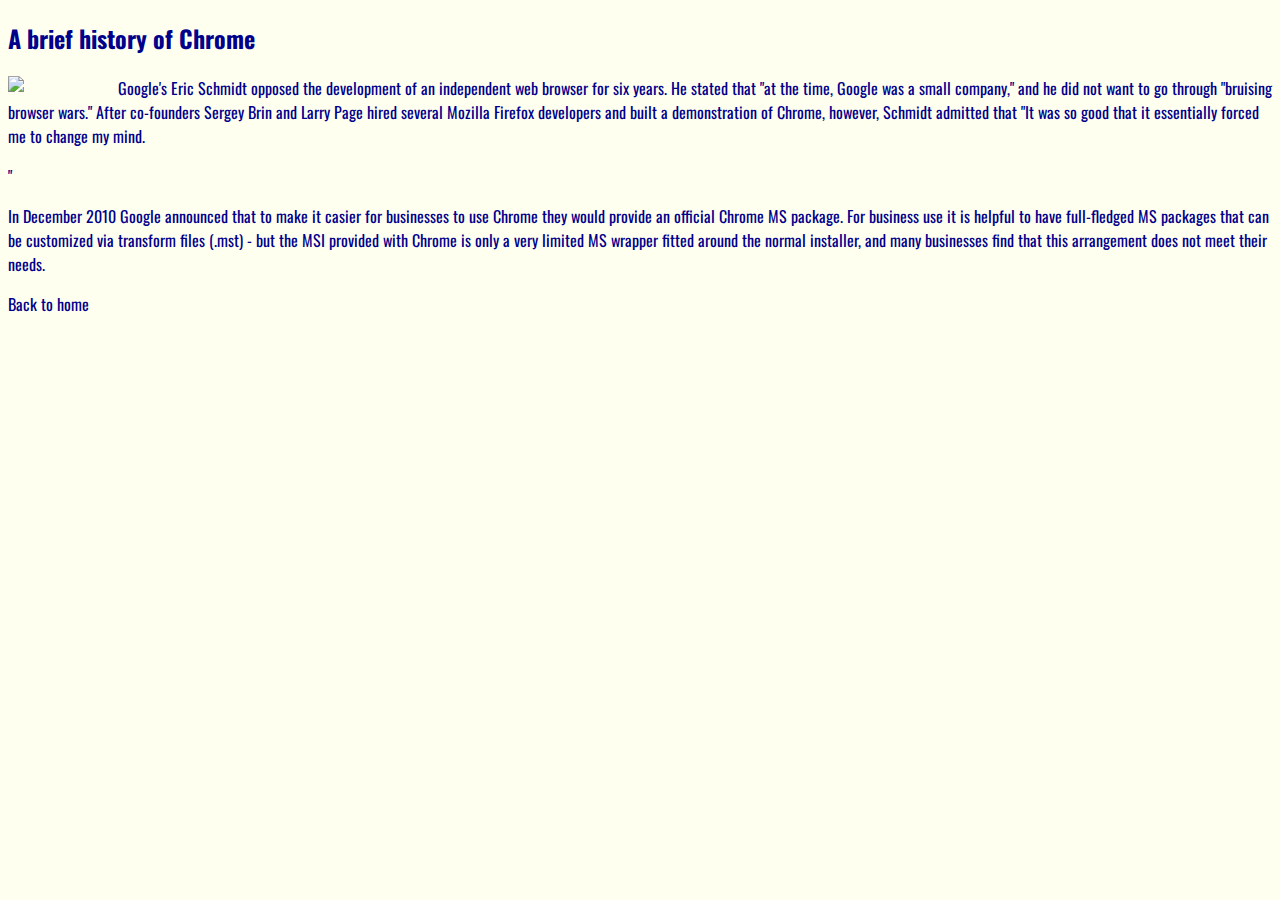
==== .idea/chrome.html @ 656f0efc "Finish" ====
<!DOCTYPE html>
<html lang="en">
<head>
  <meta charset="UTF-8">
  <title>A history of Chrome</title>
  <Link rel = "stylesheet" href ="style.css" />
  <link rel="stylesheet"
        href="https://fonts.googleapis.com/css?family=Oswald|Open+Sans">
</head>
<body>
<h2><a name ="Chrome">A brief history of Chrome</h2>
<img src = "https://upload.wikimedia.org/wikipedia/commons/e/e1/Google_Chrome_icon_%28February_2022%29.svg" width ="100px"/>
<p>Google's Eric Schmidt opposed the development of an independent web browser for six years. He stated that "at the time, Google was a small company," and he did not want to go through "bruising browser wars." After co-founders Sergey
  Brin and Larry Page hired several Mozilla Firefox developers and built a demonstration of Chrome, however, Schmidt admitted that "It was so good that it essentially forced me to change my mind.</p>"

<p>In December 2010 Google announced that to make it casier for businesses to use Chrome they would provide an official Chrome MS package. For business use it is helpful to have full-fledged MS packages that can be customized via
  transform files (.mst) - but the MSI provided with Chrome is only a very limited MS wrapper fitted around the normal installer, and many businesses find that this arrangement does not meet their needs.</p>
Back to home
</body>
</html>
---- .idea/style.css ----
body {
  font-family: "Oswald", sans-serif;
  color: Darkblue;
  margine: 10px 50 px 10px 50px;
  background-color: Ivory;
}


h1, h2 {
  font-family: "Oswald", sans-serif;
}

img {
  float: left;
  margin-right: 10px;
}
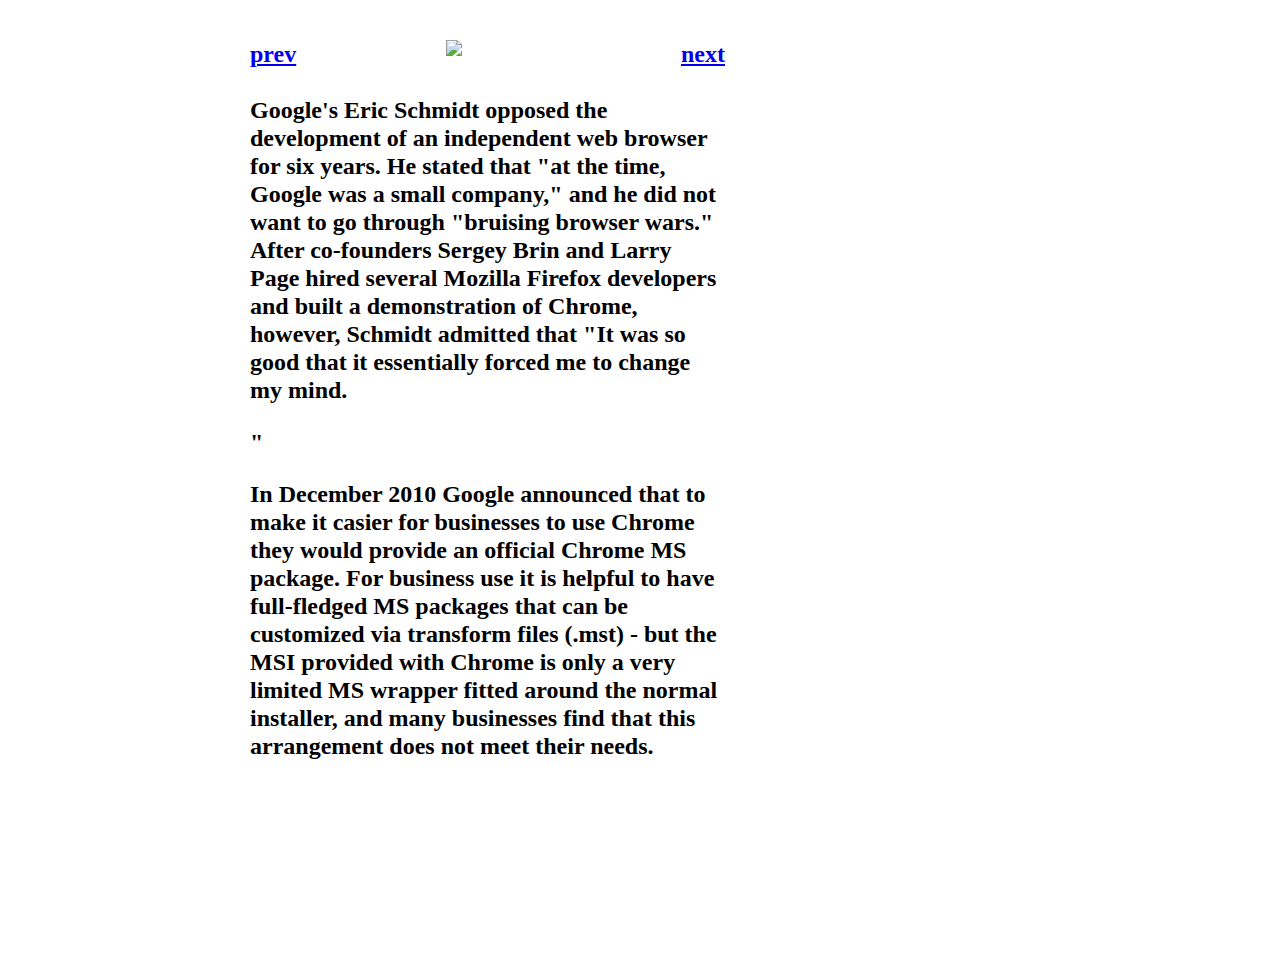
==== commit 60a614d7: "update" ====
--- a/.idea/chrome.html
+++ b/.idea/chrome.html
@@ -8,13 +8,15 @@
         href="https://fonts.googleapis.com/css?family=Oswald|Open+Sans">
 </head>
 <body>
-<h2><a name ="Chrome">A brief history of Chrome</h2>
+<h2><a class="left" href="firefox.html">prev</a>
+  <a class="right" href="contents.html">next</a>
+  <p>
 <img src = "https://upload.wikimedia.org/wikipedia/commons/e/e1/Google_Chrome_icon_%28February_2022%29.svg" width ="100px"/>
 <p>Google's Eric Schmidt opposed the development of an independent web browser for six years. He stated that "at the time, Google was a small company," and he did not want to go through "bruising browser wars." After co-founders Sergey
   Brin and Larry Page hired several Mozilla Firefox developers and built a demonstration of Chrome, however, Schmidt admitted that "It was so good that it essentially forced me to change my mind.</p>"
 
 <p>In December 2010 Google announced that to make it casier for businesses to use Chrome they would provide an official Chrome MS package. For business use it is helpful to have full-fledged MS packages that can be customized via
   transform files (.mst) - but the MSI provided with Chrome is only a very limited MS wrapper fitted around the normal installer, and many businesses find that this arrangement does not meet their needs.</p>
-Back to home
+
 </body>
 </html>--- a/.idea/style.css
+++ b/.idea/style.css
@@ -1,17 +1,48 @@
 body {
-  font-family: "Oswald", sans-serif;
-  color: Darkblue;
-  margine: 10px 50 px 10px 50px;
-  background-color: Ivory;
-}
-
-
-h1, h2 {
-  font-family: "Oswald", sans-serif;
+  background-image: url('https://courses.ics.hawaii.edu/ics314f24/morea/ui-basics/page.gif');
+  background-repeat: no-repeat;
+  color: black;
+  margin: 40px 320px 200px 250px;
+  width: 475px;
+  line-height: 175%;
 }
 
 img {
-  float: left;
-  margin-right: 10px;
+  float: center;
+  margin: 0px 0px 10px 150px;
 }
 
+li {
+  display: block; /* Change inline to block */
+}
+
+ul {
+  list-style-type: none;
+  padding: 0;
+  line-height: 350%;
+  font-size: 30px;
+  font-weight: bold;
+}
+
+h1.fancy {
+  font-family: 'Edwardian Script ITC';
+  font-size: 50pt;
+  text-align: center;
+  line-height: 135%;
+}
+
+h2.chapter {
+  font-size: 30pt;
+  text-align: center;
+}
+
+a.left {
+  float: left;
+  font-weight: bold;
+}
+
+a.right {
+  float: right;
+  font-weight: bold;
+}
+
